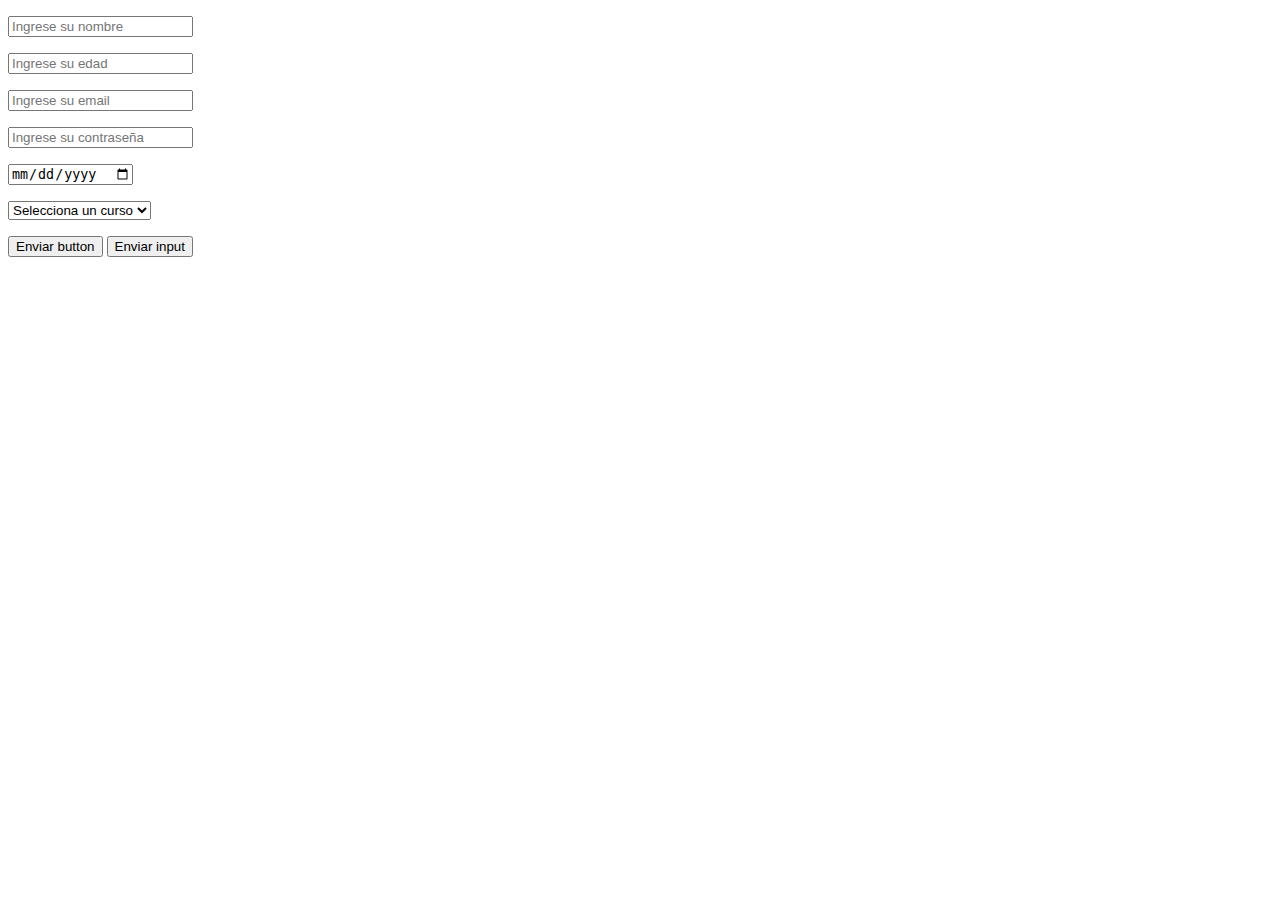
==== formulario.html @ 95467d6c "Formulario" ====
<!DOCTYPE html>
<html lang="en">
<head>
    <meta charset="UTF-8">
    <meta http-equiv="X-UA-Compatible" content="IE=edge">
    <meta name="viewport" content="width=device-width, initial-scale=1.0">
    <title>Formulario</title>
</head>
<body>
    <form action="">
        <p>
            <input type="text" placeholder="Ingrese su nombre">
        </p>
        <p>
            <input type="number" placeholder="Ingrese su edad">
        </p>
        <p>
            <input type="email" placeholder="Ingrese su email">
        </p>
        <p>
            <input type="password" placeholder="Ingrese su contraseña">
        </p>
        <p>
            <input type="date">
        </p>
        <p>
            <select name="" id="">
                <option value="0" disabled selected>Selecciona un curso</option>
                <option value="1">Curso de React</option>
                <option value="2">Curso de HTML</option>
                <option value="3">Curso de CSS</option>
                <option value="4">Curso de Angular</option>
            </select>
        </p>

        <button type="submit">Enviar button</button>
        <input type="submit" value="Enviar input" />

    </form>
</body>
</html>
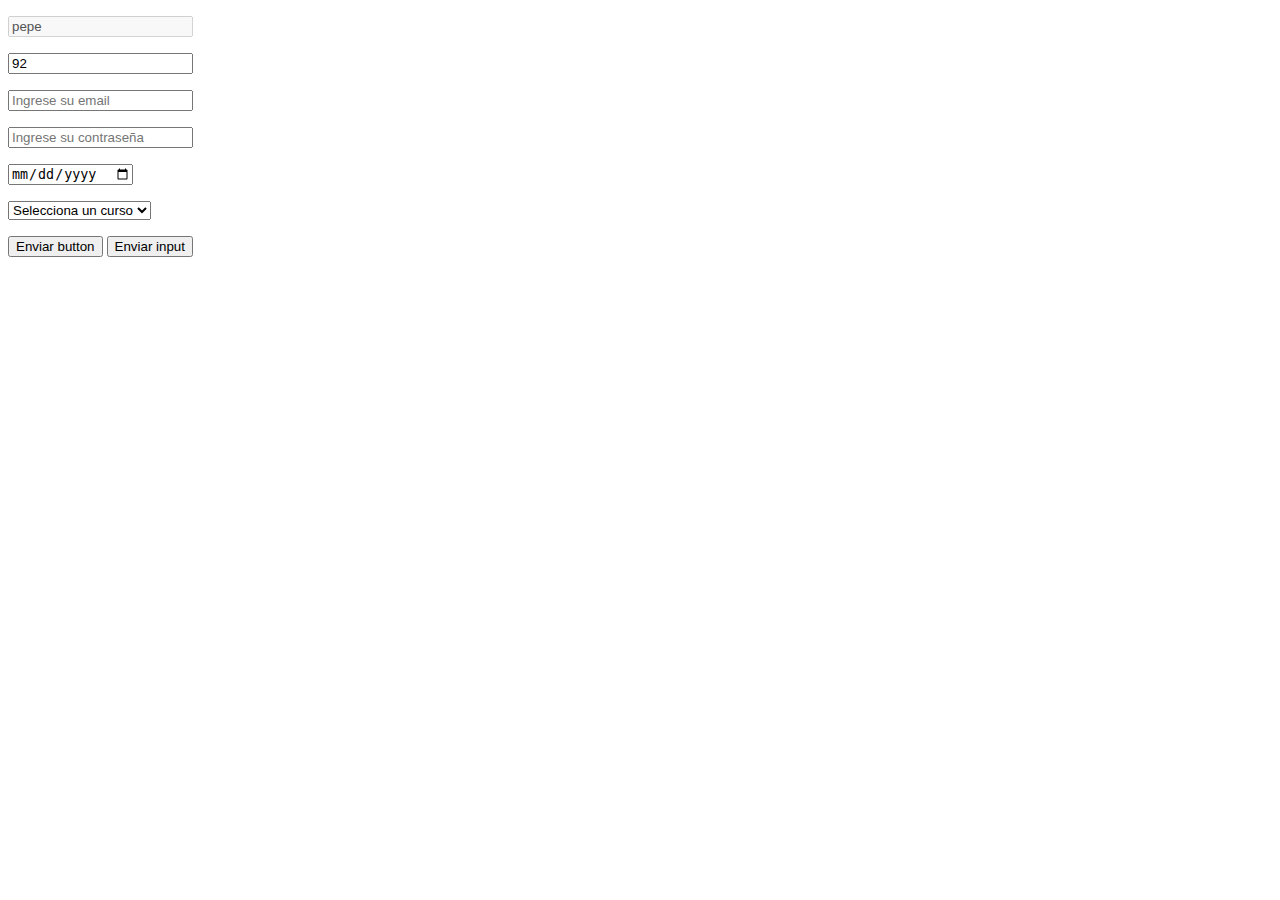
==== commit d9977939: "Agregando caracteristicas" ====
--- a/formulario.html
+++ b/formulario.html
@@ -9,10 +9,24 @@
 <body>
     <form action="">
         <p>
-            <input type="text" placeholder="Ingrese su nombre">
+            <input 
+            id="input-name"
+            value="pepe"
+            type="text"
+            required
+            name="nombre"
+            disabled
+            placeholder="Ingrese su nombre">
         </p>
+
         <p>
-            <input type="number" placeholder="Ingrese su edad">
+            <input
+            type="number"
+            required
+            value="92"
+            readonly
+            name="edad"
+            placeholder="Ingrese su edad">
         </p>
         <p>
             <input type="email" placeholder="Ingrese su email">
